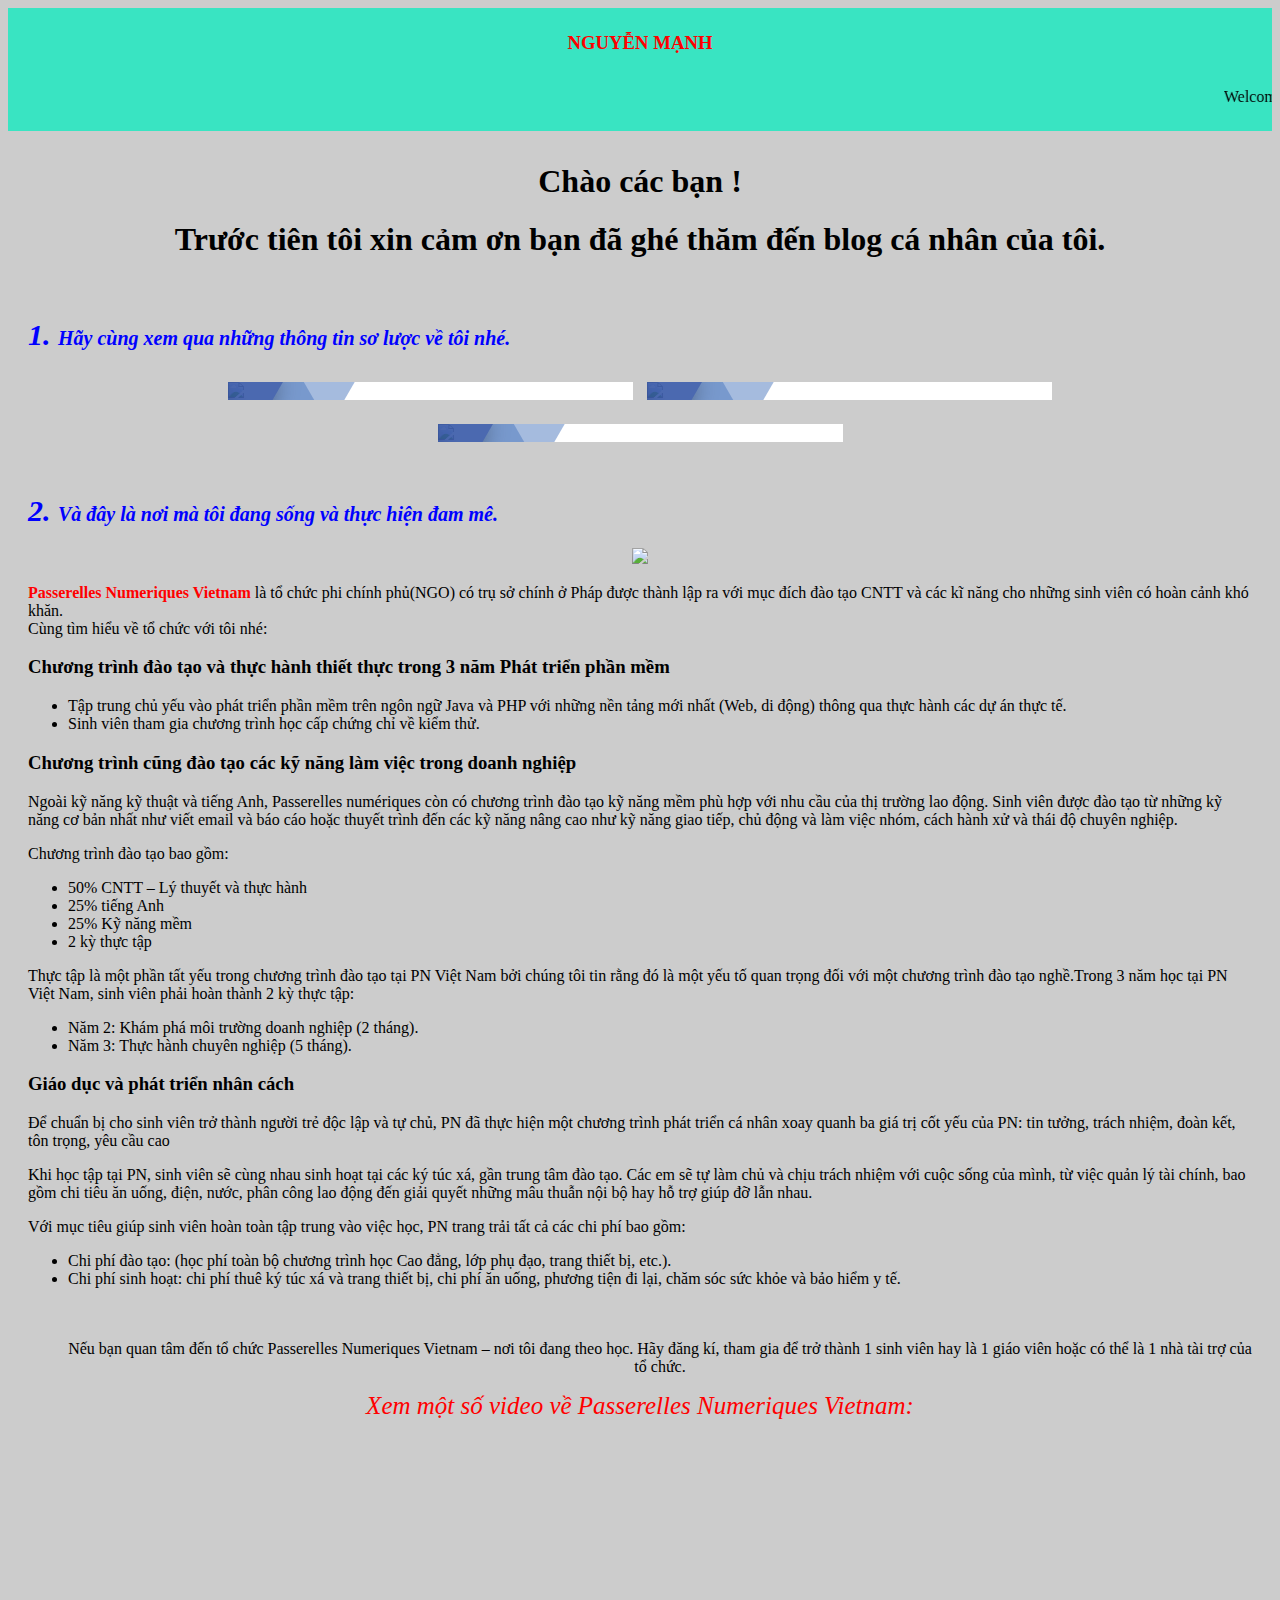
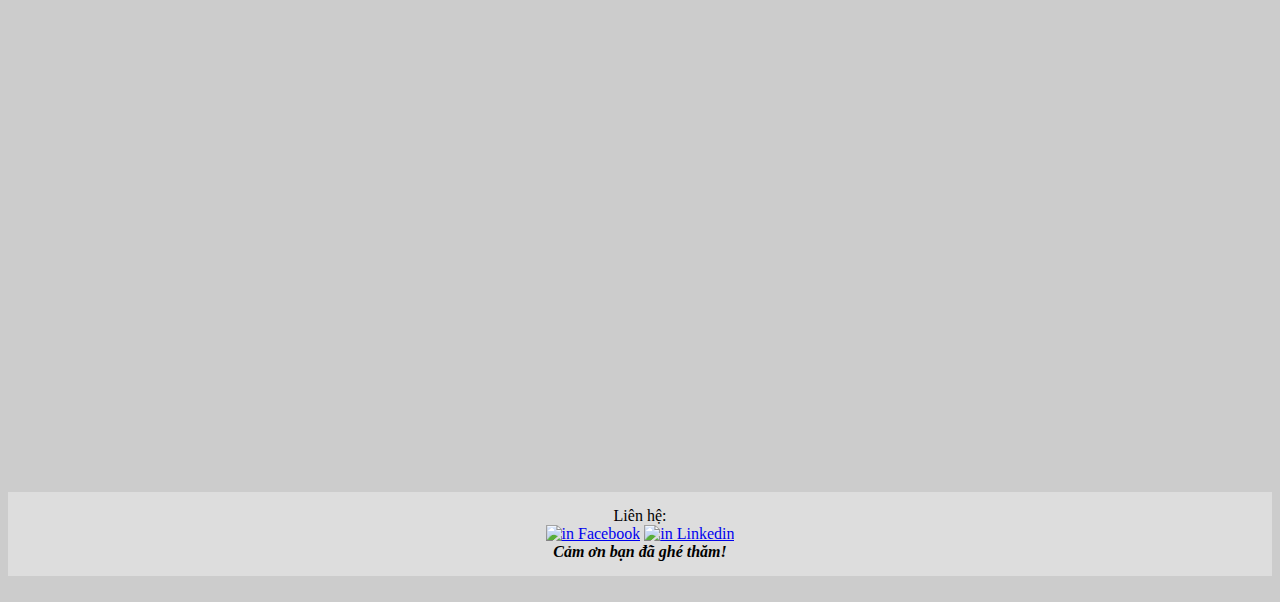
==== manh.html @ b00c2413 "Update and rename index.html to manh.html" ====
<!DOCTYPE html>
<html>
<head>
<title>Giới thiệu bản thân</title>
<style type="text/css">
 #header{
    background-color:#39e4c2;
    text-align:center;
    padding:5px 0px;
}
#content{
    padding:10px 20px;

}
#footer{
    background-color: #ddd;
    padding:15px;
    text-align: center;
}
    </style>
<style class="cp-pen-styles">@import url(https://fonts.googleapis.com/css?family=Source+Sans+Pro);
@import url(https://fonts.googleapis.com/css?family=Arial:700);
.snip1543 {
background-color: #fff;
    color: #ffffff;
    display: inline-block;
    font-family: 'Arial', sans-serif;
    font-size: 16px;
    margin: 10px 5px;
    max-width: 405px;
    min-width: 230px;
    overflow: hidden;
    position: relative;
    text-align: left;
    width: 100%;
    -webkit-transform: translateZ(0);
    transform: translateZ(0);
}
.snip1543 *,
.snip1543 *:before,
.snip1543 *:after {
  -webkit-box-sizing: border-box;
  box-sizing: border-box;
  -webkit-transition: all 0.45s ease;
  transition: all 0.45s ease;
}
.snip1543 img {
  backface-visibility: hidden;
  max-width: 100%;
  vertical-align: top;
}
.snip1543:before,
.snip1543:after {
  position: absolute;
  top: 0;
  bottom: 0;
  left: 0;
  right: 0;
  content: '';
  background-color: #4B77BE;
  opacity: 0.5;
  -webkit-transition: all 0.45s ease;
  transition: all 0.45s ease;
}
.snip1543:before {
  -webkit-transform: skew(30deg) translateX(-80%);
  transform: skew(30deg) translateX(-80%);
}
.snip1543:after {
  -webkit-transform: skew(-30deg) translateX(-70%);
  transform: skew(-30deg) translateX(-70%);
}
.snip1543 figcaption {
  position: absolute;
  top: 0px;
  bottom: 0px;
  left: 0px;
  right: 0px;
  z-index: 1;
  bottom: 0;
  padding: 25px 40% 25px 20px;
}
.snip1543 figcaption:before,
.snip1543 figcaption:after {
  position: absolute;
  top: 0;
  bottom: 0;
  left: 0;
  right: 0;
  background-color: #1F3A93;
  box-shadow: 0 0 20px rgba(0, 0, 0, 0.7);
  content: '';
  opacity: 0.5;
  z-index: -1;
}
.snip1543 figcaption:before {
  -webkit-transform: skew(30deg) translateX(-100%);
  transform: skew(30deg) translateX(-100%);
}
.snip1543 figcaption:after {
  -webkit-transform: skew(-30deg) translateX(-90%);
  transform: skew(-30deg) translateX(-90%);
}
.snip1543 h3,
.snip1543 p {
  margin: 0;
  opacity: 0;
  letter-spacing: 1px;
}
.snip1543 h3 {
  font-family: 'Arial', sans-serif;
  font-size: 36px;
  font-weight: 700;
  line-height: 1em;
  text-transform: uppercase;
}
.snip1543 p {
  font-size: 0.9em;
}
.snip1543 a {
  position: absolute;
  top: 0;
  bottom: 0;
  left: 0;
  right: 0;
  z-index: 1;
}
.snip1543:hover h3,
.snip1543.hover h3,
.snip1543:hover p,
.snip1543.hover p {
  -webkit-transform: translateY(0);
  transform: translateY(0);
  opacity: 0.9;
  -webkit-transition-delay: 0.2s;
  transition-delay: 0.2s;
}
.snip1543:hover:before,
.snip1543.hover:before {
  -webkit-transform: skew(30deg) translateX(-20%);
  transform: skew(30deg) translateX(-20%);
  -webkit-transition-delay: 0.05s;
  transition-delay: 0.05s;
}
.snip1543:hover:after,
.snip1543.hover:after {
  -webkit-transform: skew(-30deg) translateX(-10%);
  transform: skew(-30deg) translateX(-10%);
}
.snip1543:hover figcaption:before,
.snip1543.hover figcaption:before {
  -webkit-transform: skew(30deg) translateX(-40%);
  transform: skew(30deg) translateX(-40%);
  -webkit-transition-delay: 0.15s;
  transition-delay: 0.15s;
}
.snip1543:hover figcaption:after,
.snip1543.hover figcaption:after {
  -webkit-transform: skew(-30deg) translateX(-30%);
  transform: skew(-30deg) translateX(-30%);
  -webkit-transition-delay: 0.1s;
  transition-delay: 0.1s;
}
body {
  text-align: center;
  background-color: #cccccc;
}
}
</style>    
</head>
<body style="background-image="https://visme.co/blog/wp-content/uploads/2017/07/50-Beautiful-and-Minimalist-Presentation-Backgrounds-01.jpg">
    <div id="header">
      <h3 style="color: red">NGUYỄN MẠNH</h3>
      <marquee><p>Welcome to my blog</p></marquee>
    </div>
<div id="content">
   <h1>Chào các bạn !</h1>
<h1>Trước tiên tôi xin cảm ơn bạn đã ghé thăm đến blog cá nhân của tôi.</h1>
<br>
<p style="color: #0000FF; text-align: left; font-size: 20px"><i><b><b style="font-size: 30px">1. </b>Hãy cùng xem qua những thông tin sơ lược về tôi nhé.</b></i></p>
<figure class="snip1543">
  <img alt="sample108" src="https://i.imgur.com/mcsNqZr.jpg" />
  <figcaption>
    <h3>
THÔNG TIN CÁ NHÂN:</h3>
<br>
- Tên: Nguyễn Mạnh.<br>
- Hiện đang là sinh viên năm 2 ngành CNTT của tổ chức Passerelles Numeriques Vietnam.<br>
- Quê hương: Hải Lăng, Quảng Trị.<br>
- Giới tính: Nam.<br>
- Sinh nhật: 14/05/2000.<br>
- Sở thích: Du lịch, code.<br>
  </figcaption>
  </figure>
<figure class="snip1543"><img alt="sample101" src="https://i.imgur.com/VSNwyRS.jpg" />
  <figcaption>
    <h3>
MỤC TIÊU SỐNG:</h3>
<ul>
    <li>Theo đuổi đam mê hết mình.</li>
    <li>Dám chịu trách nhiệm với những việc mà mình đã gây ra.</li>
    <li>Dám thách thức, bản lĩnh để làm một điều gì đó.</li>
    <li>Cho phép bản thân bị gục ngã để vươn lên.</li>
    <li>Kết bạn với những người đáng tin tưởng.</li>
    <li>Hãy là một con người có kỉ luật tốt.</li>
</ul>
  </figcaption>
  </figure>
 <figure class="snip1543"><img alt="sample101" src="https://i.imgur.com/mcsNqZr.jpg" />
  <figcaption>
    <h3>
TIỂU SỬ:</h3>
<ol>
    <li>Từng học tại Trường Mầm Non Bán Công Hải Vĩnh (2004-2006).</li>
    <li>Từng học tại Trường Tiểu Học Hải Vĩnh (2006-2011).</li>
    <li>Từng học tại Trường Trung Học Cơ Sở Hải Vĩnh (2011-2015).</li>
    <li>Từng học tại Trường Trung Học Phổ Thông Vĩnh Định (2015-2018).</li>
    <li>Đang học tại Tổ chức Passerelles Numeriques Vietnam (2018-?).</li>
</ul>
  </figcaption>
  </figure>
<br>
<br>
<p style="color: #0000FF; text-align: left; font-size: 20px"><i><b><b style="font-size: 30px">2. </b>Và đây là nơi mà tôi đang sống và thực hiện đam mê.</b></i></p>
<img src="https://www.passerellesnumeriques.org/misc/logo-vi.png"/>
<div style="text-align: left">
<p><b><span  style="color:yellow"><a href="https://www.passerellesnumeriques.org/vi/gioi-thieu/ve-to-chuc/" style="text-decoration: none; color: red; font-size: 30">Passerelles Numeriques Vietnam</a></span></b> là tổ chức phi chính phủ(NGO) có trụ sở chính ở Pháp được thành lập ra với mục đích đào tạo CNTT và các kĩ năng cho những sinh viên có hoàn cảnh khó khăn.<br>Cùng tìm hiểu về tổ chức với tôi nhé:</p>
<h3>Chương trình đào tạo và thực hành thiết thực trong 3 năm Phát triển phần mềm</h3>
<ul>
   <li>Tập trung chủ yếu vào phát triển phần mềm trên ngôn ngữ Java và PHP với những nền tảng mới nhất (Web, di động) thông qua thực hành các dự án thực tế.</li>
   <li>Sinh viên tham gia chương trình học cấp chứng chỉ về kiểm thử.</li>
</ul>
<h3>Chương trình cũng đào tạo các kỹ năng làm việc trong doanh nghiệp</h3>
<p>Ngoài kỹ năng kỹ thuật và tiếng Anh, Passerelles numériques còn có chương trình đào tạo kỹ năng mềm phù hợp với nhu cầu của thị trường lao động. Sinh viên được đào tạo từ những kỹ năng cơ bản nhất như viết email và báo cáo hoặc thuyết trình đến các kỹ năng nâng cao như kỹ năng giao tiếp, chủ động và làm việc nhóm, cách hành xử và thái độ chuyên nghiệp.</p>
<p>Chương trình đào tạo bao gồm:</p>
<ul>
<li>50% CNTT &#8211; Lý thuyết và thực hành</li>
<li>25% tiếng Anh</li>
<li>25% Kỹ năng mềm</li>
<li>2 kỳ thực tập</li>
</ul>
<p>Thực tập là một phần tất yếu trong chương trình đào tạo tại PN Việt Nam bởi chúng tôi tin rằng đó là một yếu tố quan trọng đối với một chương trình đào tạo nghề.Trong 3 năm học tại PN Việt Nam, sinh viên phải hoàn thành 2 kỳ thực tập:</p>
<ul>
<li>Năm 2: Khám phá môi trường doanh nghiệp (2 tháng).</li>
<li>Năm 3: Thực hành chuyên nghiệp (5 tháng).</li>
</ul>
<h3>Giáo dục và phát triển nhân cách</h3>
<p>Để chuẩn bị cho sinh viên trở thành người trẻ độc lập và tự chủ, PN đã thực hiện một chương trình phát triển cá nhân xoay quanh ba giá trị cốt yếu của PN: tin tưởng, trách nhiệm, đoàn kết, tôn trọng, yêu cầu cao</p>
<p>Khi học tập tại PN, sinh viên sẽ cùng nhau sinh hoạt tại các ký túc xá, gần trung tâm đào tạo. Các em sẽ tự làm chủ và chịu trách nhiệm với cuộc sống của mình, từ việc quản lý tài chính, bao gồm chi tiêu ăn uống, điện, nước, phân công lao động đến giải quyết những mâu thuẫn nội bộ hay hỗ trợ giúp đỡ lẫn nhau.</p>
<p>Với mục tiêu giúp sinh viên hoàn toàn tập trung vào việc học, PN trang trải tất cả các chi phí bao gồm:</p>
<ul>
<li>Chi phí đào tạo: (học phí toàn bộ chương trình học Cao đẳng, lớp phụ đạo, trang thiết bị, etc.).</li>
<li>Chi phí sinh hoạt: chi phí thuê ký túc xá và trang thiết bị, chi phí ăn uống, phương tiện đi lại, chăm sóc sức khỏe và bảo hiểm y tế.</li>
<br>
<br>
<p style="text-align: center">Nếu bạn quan tâm đến tổ chức Passerelles Numeriques Vietnam &#8211; nơi tôi đang theo học. Hãy đăng kí, tham gia để trở thành 1 sinh viên hay là 1 giáo viên hoặc có thể là 1 nhà tài trợ của tổ chức.</p>
</div>
</ul>
      <span style="font-size: 25px"><i style="color: red">Xem một số video về Passerelles Numeriques Vietnam:</i>

        <p><iframe width="630" height="300" src="https://www.youtube.com/embed/p3CFhOMWDlw" frameborder="0" allow="accelerometer; autoplay; encrypted-media; gyroscope; picture-in-picture" allowfullscreen></iframe>
           <iframe width="630" height="300" src="https://www.youtube.com/embed/gkLdO8I76LI" frameborder="0" allow="accelerometer; autoplay; encrypted-media; gyroscope; picture-in-picture" allowfullscreen></iframe></p>
    </body>
</div>
<div id="footer">Liên hệ:
<br>
<a href="http://facebook.com/14052k" target="_blank"><img src="https://upload.wikimedia.org/wikipedia/commons/0/05/Facebook_Logo_%282019%29.png" alt="in Facebook"  width=50></a>
<a href="https://www.linkedin.com/in/nguy%E1%BB%85n-m%E1%BA%A1nh-060296184/" target="_blank"><img src="https://www.brandeps.com/icon-download/L/Linkedin-02.svg" alt="in Linkedin"  width=50></a><br>
<b><i>Cảm ơn bạn đã ghé thăm!</i></b>
</div>

<br>
<style type="text/css">
.snow-container { position:fixed; width:100%; max-width:100%; z-index:99999; pointer-events:none; overflow:hidden; top:0; height:100% }
.snow { display:block; position:absolute; z-index:2; top:0; right:0; bottom:0; left:0; pointer-events:none; -webkit-transform:translate3d(0,-100%,0); transform:translate3d(0,-100%,0); -webkit-animation:snow linear infinite; animation:snow linear infinite }
.snow.foreground { background-image:url("https://2.bp.blogspot.com/-Wy6UPSscdjQ/WiaUVdMxwvI/AAAAAAAAAUU/VlYKpmYGGGskfkn9gc9yKYx-TNKArubPACLcBGAs/s1600/snow-effect-_---------BacSiWindows-Com.png "); -webkit-animation-duration:15s; animation-duration:10s }
.snow.foreground.layered { -webkit-animation-delay:7.5s; animation-delay:7.5s }
.snow.middleground { background-image:url(https://dl6rt3mwcjzxg.cloudfront.net/assets/snow/snow-medium-0b8a5e0732315b68e1f54185be7a1ad9.png); -webkit-animation-duration:20s; animation-duration:15s }
.snow.middleground.layered { -webkit-animation-delay:10s; animation-delay:10s }
.snow.background { background-image:url(https://2.bp.blogspot.com/-cZWwrfEYtMI/WiaUgSmqv6I/AAAAAAAAAUY/fayIXcjKnvoWtHL-x-2H2oO5-Ks2e6_nQCLcBGAs/s1600/snow-effect_-_--------------BacSiWindows-Com.png); -webkit-animation-duration:25s; animation-duration:20s }
.snow.background.layered { -webkit-animation-delay:12.5s; animation-delay:12.5s }
@-webkit-keyframes snow {
    0% { -webkit-transform:translate3d(0,-100%,0); transform:translate3d(0,-100%,0) } 100% { -webkit-transform:translate3d(5%,100%,0); transform:translate3d(5%,100%,0) }
}
@keyframes snow {
    0% { -webkit-transform:translate3d(0,-100%,0); transform:translate3d(0,-100%,0) } 100% { -webkit-transform:translate3d(5%,100%,0); transform:translate3d(5%,100%,0) }
}
</style>
<div class='snow-container'><div class='snow foreground'/><div class='snow foreground layered'/><div class='snow middleground'/><div class='snow middleground layered'/><div class='snow background'/><div class='snow background layered'/></div>

</div>

</body>
</html>
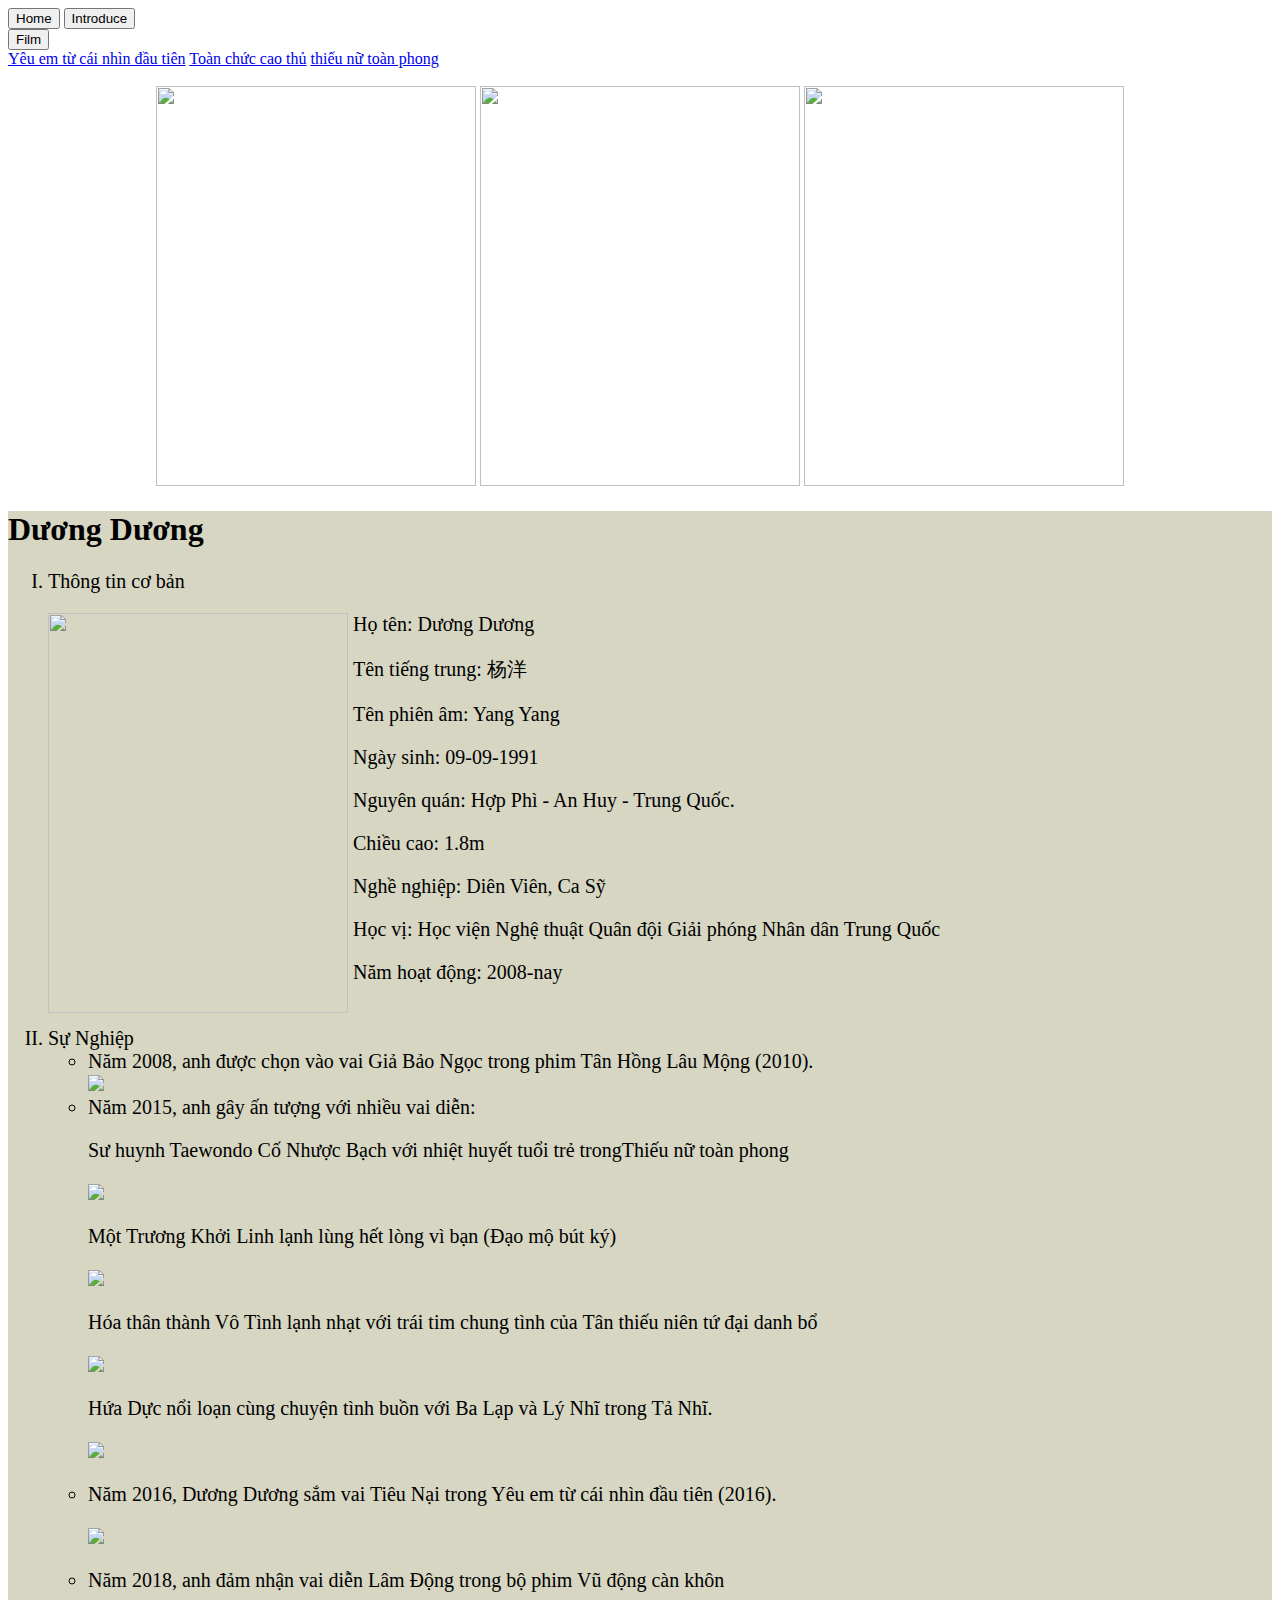
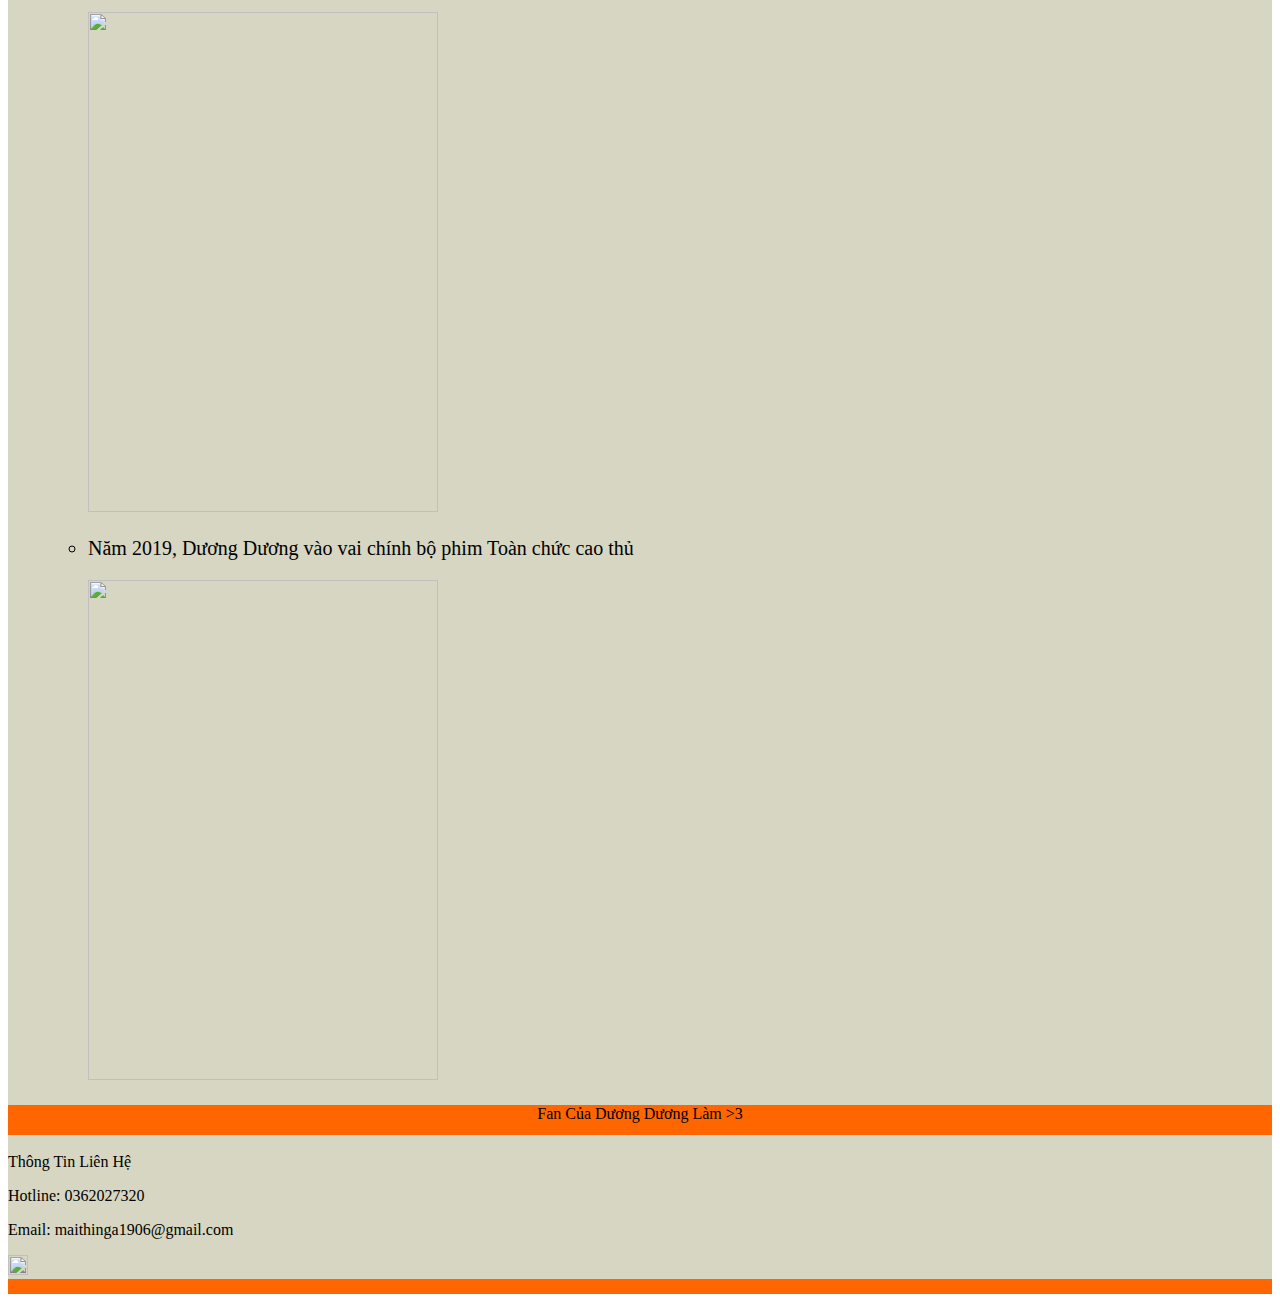
==== commit 1c70074f: "Update and rename index.html to manh.html" ====
--- a/manh.html
+++ b/manh.html
@@ -1,294 +1,95 @@
 <!DOCTYPE html>
 <html>
 <head>
-<title>Giới thiệu bản thân</title>
-<style type="text/css">
- #header{
-    background-color:#39e4c2;
-    text-align:center;
-    padding:5px 0px;
-}
-#content{
-    padding:10px 20px;
+	<meta charset="UTF-8">
+    <meta name="viewport" content="width=device-width, initial-scale=1.0">
+    <meta http-equiv="X-UA-Compatible" content="ie=edge">
+	<title>Dương Mao</title>
+	<link rel="stylesheet" href="style.css">
+</head>
+<body>
+	<div id="header">
+            <div>      	
+        	<button class="btn" onclick="window.location.href = 'https://www.weibo.com/u/1815418641?is_hot=1'"> Home</button>
+			<button class="btn" onclick="window.location.href = 'https://vi.wikipedia.org/wiki/Dương_Dương'">Introduce</button>
+        	<div class="dropdown">
+			<button class="dropbtn">Film</button>
+			<div class="dropdown-content">
+			    <a href="http://dongphim.net/movie/5ce779aae021c-yeu-em-tu-cai-nhin-dau-tien-just-one-slight-smile-is-very-alluring_2ggezwnl.html">Yêu em từ cái nhìn đầu tiên</a>
+			    <a href="http://dongphim.net/movie/toan-chuc-cao-thu-the-kings-avatar-5121a4cd_5AorBgxn.html">Toàn chức cao thủ</a>
+			    <a href="http://dongphim.net/movie/thieu-nu-toan-phong-the-whirlwind-girl_3VoTEway.html">thiếu nữ toàn phong</a>
+			</div>
+		</div>           		        
+             </div>
+        </div>
 
-}
-#footer{
-    background-color: #ddd;
-    padding:15px;
-    text-align: center;
-}
-    </style>
-<style class="cp-pen-styles">@import url(https://fonts.googleapis.com/css?family=Source+Sans+Pro);
-@import url(https://fonts.googleapis.com/css?family=Arial:700);
-.snip1543 {
-background-color: #fff;
-    color: #ffffff;
-    display: inline-block;
-    font-family: 'Arial', sans-serif;
-    font-size: 16px;
-    margin: 10px 5px;
-    max-width: 405px;
-    min-width: 230px;
-    overflow: hidden;
-    position: relative;
-    text-align: left;
-    width: 100%;
-    -webkit-transform: translateZ(0);
-    transform: translateZ(0);
-}
-.snip1543 *,
-.snip1543 *:before,
-.snip1543 *:after {
-  -webkit-box-sizing: border-box;
-  box-sizing: border-box;
-  -webkit-transition: all 0.45s ease;
-  transition: all 0.45s ease;
-}
-.snip1543 img {
-  backface-visibility: hidden;
-  max-width: 100%;
-  vertical-align: top;
-}
-.snip1543:before,
-.snip1543:after {
-  position: absolute;
-  top: 0;
-  bottom: 0;
-  left: 0;
-  right: 0;
-  content: '';
-  background-color: #4B77BE;
-  opacity: 0.5;
-  -webkit-transition: all 0.45s ease;
-  transition: all 0.45s ease;
-}
-.snip1543:before {
-  -webkit-transform: skew(30deg) translateX(-80%);
-  transform: skew(30deg) translateX(-80%);
-}
-.snip1543:after {
-  -webkit-transform: skew(-30deg) translateX(-70%);
-  transform: skew(-30deg) translateX(-70%);
-}
-.snip1543 figcaption {
-  position: absolute;
-  top: 0px;
-  bottom: 0px;
-  left: 0px;
-  right: 0px;
-  z-index: 1;
-  bottom: 0;
-  padding: 25px 40% 25px 20px;
-}
-.snip1543 figcaption:before,
-.snip1543 figcaption:after {
-  position: absolute;
-  top: 0;
-  bottom: 0;
-  left: 0;
-  right: 0;
-  background-color: #1F3A93;
-  box-shadow: 0 0 20px rgba(0, 0, 0, 0.7);
-  content: '';
-  opacity: 0.5;
-  z-index: -1;
-}
-.snip1543 figcaption:before {
-  -webkit-transform: skew(30deg) translateX(-100%);
-  transform: skew(30deg) translateX(-100%);
-}
-.snip1543 figcaption:after {
-  -webkit-transform: skew(-30deg) translateX(-90%);
-  transform: skew(-30deg) translateX(-90%);
-}
-.snip1543 h3,
-.snip1543 p {
-  margin: 0;
-  opacity: 0;
-  letter-spacing: 1px;
-}
-.snip1543 h3 {
-  font-family: 'Arial', sans-serif;
-  font-size: 36px;
-  font-weight: 700;
-  line-height: 1em;
-  text-transform: uppercase;
-}
-.snip1543 p {
-  font-size: 0.9em;
-}
-.snip1543 a {
-  position: absolute;
-  top: 0;
-  bottom: 0;
-  left: 0;
-  right: 0;
-  z-index: 1;
-}
-.snip1543:hover h3,
-.snip1543.hover h3,
-.snip1543:hover p,
-.snip1543.hover p {
-  -webkit-transform: translateY(0);
-  transform: translateY(0);
-  opacity: 0.9;
-  -webkit-transition-delay: 0.2s;
-  transition-delay: 0.2s;
-}
-.snip1543:hover:before,
-.snip1543.hover:before {
-  -webkit-transform: skew(30deg) translateX(-20%);
-  transform: skew(30deg) translateX(-20%);
-  -webkit-transition-delay: 0.05s;
-  transition-delay: 0.05s;
-}
-.snip1543:hover:after,
-.snip1543.hover:after {
-  -webkit-transform: skew(-30deg) translateX(-10%);
-  transform: skew(-30deg) translateX(-10%);
-}
-.snip1543:hover figcaption:before,
-.snip1543.hover figcaption:before {
-  -webkit-transform: skew(30deg) translateX(-40%);
-  transform: skew(30deg) translateX(-40%);
-  -webkit-transition-delay: 0.15s;
-  transition-delay: 0.15s;
-}
-.snip1543:hover figcaption:after,
-.snip1543.hover figcaption:after {
-  -webkit-transform: skew(-30deg) translateX(-30%);
-  transform: skew(-30deg) translateX(-30%);
-  -webkit-transition-delay: 0.1s;
-  transition-delay: 0.1s;
-}
-body {
-  text-align: center;
-  background-color: #cccccc;
-}
-}
-</style>    
-</head>
-<body style="background-image="https://visme.co/blog/wp-content/uploads/2017/07/50-Beautiful-and-Minimalist-Presentation-Backgrounds-01.jpg">
-    <div id="header">
-      <h3 style="color: red">NGUYỄN MẠNH</h3>
-      <marquee><p>Welcome to my blog</p></marquee>
-    </div>
-<div id="content">
-   <h1>Chào các bạn !</h1>
-<h1>Trước tiên tôi xin cảm ơn bạn đã ghé thăm đến blog cá nhân của tôi.</h1>
-<br>
-<p style="color: #0000FF; text-align: left; font-size: 20px"><i><b><b style="font-size: 30px">1. </b>Hãy cùng xem qua những thông tin sơ lược về tôi nhé.</b></i></p>
-<figure class="snip1543">
-  <img alt="sample108" src="https://i.imgur.com/mcsNqZr.jpg" />
-  <figcaption>
-    <h3>
-THÔNG TIN CÁ NHÂN:</h3>
-<br>
-- Tên: Nguyễn Mạnh.<br>
-- Hiện đang là sinh viên năm 2 ngành CNTT của tổ chức Passerelles Numeriques Vietnam.<br>
-- Quê hương: Hải Lăng, Quảng Trị.<br>
-- Giới tính: Nam.<br>
-- Sinh nhật: 14/05/2000.<br>
-- Sở thích: Du lịch, code.<br>
-  </figcaption>
-  </figure>
-<figure class="snip1543"><img alt="sample101" src="https://i.imgur.com/VSNwyRS.jpg" />
-  <figcaption>
-    <h3>
-MỤC TIÊU SỐNG:</h3>
-<ul>
-    <li>Theo đuổi đam mê hết mình.</li>
-    <li>Dám chịu trách nhiệm với những việc mà mình đã gây ra.</li>
-    <li>Dám thách thức, bản lĩnh để làm một điều gì đó.</li>
-    <li>Cho phép bản thân bị gục ngã để vươn lên.</li>
-    <li>Kết bạn với những người đáng tin tưởng.</li>
-    <li>Hãy là một con người có kỉ luật tốt.</li>
-</ul>
-  </figcaption>
-  </figure>
- <figure class="snip1543"><img alt="sample101" src="https://i.imgur.com/mcsNqZr.jpg" />
-  <figcaption>
-    <h3>
-TIỂU SỬ:</h3>
-<ol>
-    <li>Từng học tại Trường Mầm Non Bán Công Hải Vĩnh (2004-2006).</li>
-    <li>Từng học tại Trường Tiểu Học Hải Vĩnh (2006-2011).</li>
-    <li>Từng học tại Trường Trung Học Cơ Sở Hải Vĩnh (2011-2015).</li>
-    <li>Từng học tại Trường Trung Học Phổ Thông Vĩnh Định (2015-2018).</li>
-    <li>Đang học tại Tổ chức Passerelles Numeriques Vietnam (2018-?).</li>
-</ul>
-  </figcaption>
-  </figure>
-<br>
-<br>
-<p style="color: #0000FF; text-align: left; font-size: 20px"><i><b><b style="font-size: 30px">2. </b>Và đây là nơi mà tôi đang sống và thực hiện đam mê.</b></i></p>
-<img src="https://www.passerellesnumeriques.org/misc/logo-vi.png"/>
-<div style="text-align: left">
-<p><b><span  style="color:yellow"><a href="https://www.passerellesnumeriques.org/vi/gioi-thieu/ve-to-chuc/" style="text-decoration: none; color: red; font-size: 30">Passerelles Numeriques Vietnam</a></span></b> là tổ chức phi chính phủ(NGO) có trụ sở chính ở Pháp được thành lập ra với mục đích đào tạo CNTT và các kĩ năng cho những sinh viên có hoàn cảnh khó khăn.<br>Cùng tìm hiểu về tổ chức với tôi nhé:</p>
-<h3>Chương trình đào tạo và thực hành thiết thực trong 3 năm Phát triển phần mềm</h3>
-<ul>
-   <li>Tập trung chủ yếu vào phát triển phần mềm trên ngôn ngữ Java và PHP với những nền tảng mới nhất (Web, di động) thông qua thực hành các dự án thực tế.</li>
-   <li>Sinh viên tham gia chương trình học cấp chứng chỉ về kiểm thử.</li>
-</ul>
-<h3>Chương trình cũng đào tạo các kỹ năng làm việc trong doanh nghiệp</h3>
-<p>Ngoài kỹ năng kỹ thuật và tiếng Anh, Passerelles numériques còn có chương trình đào tạo kỹ năng mềm phù hợp với nhu cầu của thị trường lao động. Sinh viên được đào tạo từ những kỹ năng cơ bản nhất như viết email và báo cáo hoặc thuyết trình đến các kỹ năng nâng cao như kỹ năng giao tiếp, chủ động và làm việc nhóm, cách hành xử và thái độ chuyên nghiệp.</p>
-<p>Chương trình đào tạo bao gồm:</p>
-<ul>
-<li>50% CNTT &#8211; Lý thuyết và thực hành</li>
-<li>25% tiếng Anh</li>
-<li>25% Kỹ năng mềm</li>
-<li>2 kỳ thực tập</li>
-</ul>
-<p>Thực tập là một phần tất yếu trong chương trình đào tạo tại PN Việt Nam bởi chúng tôi tin rằng đó là một yếu tố quan trọng đối với một chương trình đào tạo nghề.Trong 3 năm học tại PN Việt Nam, sinh viên phải hoàn thành 2 kỳ thực tập:</p>
-<ul>
-<li>Năm 2: Khám phá môi trường doanh nghiệp (2 tháng).</li>
-<li>Năm 3: Thực hành chuyên nghiệp (5 tháng).</li>
-</ul>
-<h3>Giáo dục và phát triển nhân cách</h3>
-<p>Để chuẩn bị cho sinh viên trở thành người trẻ độc lập và tự chủ, PN đã thực hiện một chương trình phát triển cá nhân xoay quanh ba giá trị cốt yếu của PN: tin tưởng, trách nhiệm, đoàn kết, tôn trọng, yêu cầu cao</p>
-<p>Khi học tập tại PN, sinh viên sẽ cùng nhau sinh hoạt tại các ký túc xá, gần trung tâm đào tạo. Các em sẽ tự làm chủ và chịu trách nhiệm với cuộc sống của mình, từ việc quản lý tài chính, bao gồm chi tiêu ăn uống, điện, nước, phân công lao động đến giải quyết những mâu thuẫn nội bộ hay hỗ trợ giúp đỡ lẫn nhau.</p>
-<p>Với mục tiêu giúp sinh viên hoàn toàn tập trung vào việc học, PN trang trải tất cả các chi phí bao gồm:</p>
-<ul>
-<li>Chi phí đào tạo: (học phí toàn bộ chương trình học Cao đẳng, lớp phụ đạo, trang thiết bị, etc.).</li>
-<li>Chi phí sinh hoạt: chi phí thuê ký túc xá và trang thiết bị, chi phí ăn uống, phương tiện đi lại, chăm sóc sức khỏe và bảo hiểm y tế.</li>
-<br>
-<br>
-<p style="text-align: center">Nếu bạn quan tâm đến tổ chức Passerelles Numeriques Vietnam &#8211; nơi tôi đang theo học. Hãy đăng kí, tham gia để trở thành 1 sinh viên hay là 1 giáo viên hoặc có thể là 1 nhà tài trợ của tổ chức.</p>
-</div>
-</ul>
-      <span style="font-size: 25px"><i style="color: red">Xem một số video về Passerelles Numeriques Vietnam:</i>
+	<div  class="container" id="content">
+		<center>
+			<br>
+			<img src="https://i.pinimg.com/originals/25/2d/14/252d1442d349831bfe5d544ef038bc04.jpg"/ style="width: 320px;height: 400px">
+			<img src="https://cdn.phunuvagiadinh.vn/auto/10_5_2019/he-lo-ly-do-khien-duong-duong-khong-the-cong-khai-hen-ho-cong-chua-thuong-hai-kieu-han-5-2019-05-10-11-16.jpg"/style="width: 320px;height: 400px">
+			<img src="https://tieusunguoinoitieng.com/wp-content/uploads/2019/07/tieu-su-duong-duong-2551-5.jpg"/style="width: 320px;height: 400px">
+		</center>
 
-        <p><iframe width="630" height="300" src="https://www.youtube.com/embed/p3CFhOMWDlw" frameborder="0" allow="accelerometer; autoplay; encrypted-media; gyroscope; picture-in-picture" allowfullscreen></iframe>
-           <iframe width="630" height="300" src="https://www.youtube.com/embed/gkLdO8I76LI" frameborder="0" allow="accelerometer; autoplay; encrypted-media; gyroscope; picture-in-picture" allowfullscreen></iframe></p>
-    </body>
-</div>
-<div id="footer">Liên hệ:
-<br>
-<a href="http://facebook.com/14052k" target="_blank"><img src="https://upload.wikimedia.org/wikipedia/commons/0/05/Facebook_Logo_%282019%29.png" alt="in Facebook"  width=50></a>
-<a href="https://www.linkedin.com/in/nguy%E1%BB%85n-m%E1%BA%A1nh-060296184/" target="_blank"><img src="https://www.brandeps.com/icon-download/L/Linkedin-02.svg" alt="in Linkedin"  width=50></a><br>
-<b><i>Cảm ơn bạn đã ghé thăm!</i></b>
-</div>
+		<div style="background-color: #d6d6c2; ">
+			<h1>Dương Dương</h1>
+			<ol type="I" style="font-size: 20px"> 
+			<li>Thông tin cơ bản</li>
+			<img src="http://afamilycdn.com/2019/7/7/c0297c9c6e270e581fb9078208f88448-1562509708726460769916.jpg"/ style="width: 300px;height: 400px; margin-top: 20px;"/ align="left">
+			<p>&nbsp;Họ tên: Dương Dương</p>
+			<p>&nbsp;Tên tiếng trung: 杨洋</p>
+			<p>&nbsp;Tên phiên âm: Yang Yang</p>
+			<p>&nbsp;Ngày sinh: 09-09-1991</p>
+			<p>&nbsp;Nguyên quán: Hợp Phì - An Huy - Trung Quốc.</p>
+			<p>&nbsp;Chiều cao: 1.8m</p>
+			<p>&nbsp;Nghề nghiệp: Diên Viên, Ca Sỹ</p>
+			<p>&nbsp;Học vị: Học viện Nghệ thuật Quân đội Giải phóng Nhân dân Trung Quốc</p>
+			<p>&nbsp;Năm hoạt động: 2008-nay</p>
+			<br>
+			</center>
+			<li>Sự Nghiệp</li>
+			<ul>	
+				<div>
+					<li>Năm 2008, anh được chọn vào vai Giả Bảo Ngọc trong phim Tân Hồng Lâu Mộng (2010).</li>
+					<img src="https://toplist.vn/images/800px/gia-bao-ngoc-tan-hong-lau-mong-134946.jpg">
+				</div>
 
-<br>
-<style type="text/css">
-.snow-container { position:fixed; width:100%; max-width:100%; z-index:99999; pointer-events:none; overflow:hidden; top:0; height:100% }
-.snow { display:block; position:absolute; z-index:2; top:0; right:0; bottom:0; left:0; pointer-events:none; -webkit-transform:translate3d(0,-100%,0); transform:translate3d(0,-100%,0); -webkit-animation:snow linear infinite; animation:snow linear infinite }
-.snow.foreground { background-image:url("https://2.bp.blogspot.com/-Wy6UPSscdjQ/WiaUVdMxwvI/AAAAAAAAAUU/VlYKpmYGGGskfkn9gc9yKYx-TNKArubPACLcBGAs/s1600/snow-effect-_---------BacSiWindows-Com.png "); -webkit-animation-duration:15s; animation-duration:10s }
-.snow.foreground.layered { -webkit-animation-delay:7.5s; animation-delay:7.5s }
-.snow.middleground { background-image:url(https://dl6rt3mwcjzxg.cloudfront.net/assets/snow/snow-medium-0b8a5e0732315b68e1f54185be7a1ad9.png); -webkit-animation-duration:20s; animation-duration:15s }
-.snow.middleground.layered { -webkit-animation-delay:10s; animation-delay:10s }
-.snow.background { background-image:url(https://2.bp.blogspot.com/-cZWwrfEYtMI/WiaUgSmqv6I/AAAAAAAAAUY/fayIXcjKnvoWtHL-x-2H2oO5-Ks2e6_nQCLcBGAs/s1600/snow-effect_-_--------------BacSiWindows-Com.png); -webkit-animation-duration:25s; animation-duration:20s }
-.snow.background.layered { -webkit-animation-delay:12.5s; animation-delay:12.5s }
-@-webkit-keyframes snow {
-    0% { -webkit-transform:translate3d(0,-100%,0); transform:translate3d(0,-100%,0) } 100% { -webkit-transform:translate3d(5%,100%,0); transform:translate3d(5%,100%,0) }
-}
-@keyframes snow {
-    0% { -webkit-transform:translate3d(0,-100%,0); transform:translate3d(0,-100%,0) } 100% { -webkit-transform:translate3d(5%,100%,0); transform:translate3d(5%,100%,0) }
-}
-</style>
-<div class='snow-container'><div class='snow foreground'/><div class='snow foreground layered'/><div class='snow middleground'/><div class='snow middleground layered'/><div class='snow background'/><div class='snow background layered'/></div>
+				<li>Năm 2015, anh gây ấn tượng với nhiều vai diễn:<br>
+				<div>
+					<p>Sư huynh Taewondo Cố Nhược Bạch với nhiệt huyết tuổi trẻ trongThiếu nữ toàn phong</p>
+					<img src="http://static2.yan.vn/YanNews/2167221/201811/toan-chuc-cao-thu-3-duong-duong-ket-hop-cung-duong-nghe-han-50957f66.jpg"></div>						
+				<div>
+							<p>Một Trương Khởi Linh lạnh lùng hết lòng vì bạn (Đạo mộ bút ký)</p>
+							<img src="https://i.pinimg.com/736x/6f/b7/75/6fb7752105d888e3e065efe1c01cb02d.jpg">
+						</div>
+						<div>
+							<p>Hóa thân thành Vô Tình lạnh nhạt với trái tim chung tình của Tân thiếu niên tứ đại danh bổ</p>
+							<img src="http://a9.vietbao.vn/images/vn999/190/2015/03/20150317-4-sao-nam-van-nguoi-me-cua-thieu-nien-tu-dai-danh-bo-11.jpg">
+						</div>
+						<div>
+							<p>Hứa Dực nổi loạn cùng chuyện tình buồn với Ba Lạp và Lý Nhĩ trong Tả Nhĩ.</p>
+							<img src="https://kenh14cdn.com/QuickNewsK14/1555460/2015/04/img_201504090910533134.jpg">
+					        </div>
+					</li>
+					<li><div><p>Năm 2016, Dương Dương sắm vai Tiêu Nại trong Yêu em từ cái nhìn đầu tiên (2016).</p><img src="https://i.a4vn.com/2016/7/6/tieu-nai-duong-duong-va-boi-vy-vy-trinh-sang-nhin-nhau-tinh-tu-775f2f.jpg"></div></li>
+					<li><div><p>Năm 2018, anh đảm nhận vai diễn Lâm Động trong bộ phim Vũ động càn khôn</p><img src="https://thegioidienanh.vn/stores/news_dataimages/phuongha/112017/21/22/5052_Duong_Duong.jpg"/ style="width: 350px; height: 500px"></div></li>
+					<li><div><p>Năm 2019, Dương Dương vào vai chính bộ phim Toàn chức cao thủ</p><img src="http://mctiin1.media.netnews.vn:8080/tiin//archive/images/2018/06/01/044133_duong_duong_dep_trai_hut_hon_trong_loat_anh_hau_truong_toan_chuc_4fb9b8.jpg"/ style="width: 350px; height: 500px"></div></li>
+				</center>
+				</ul>
+			</ol>
+			<div style="height: 30px; background-color: #ff6600">
+				<center> Fan Của Dương Dương Làm >3</center>
+			</div>
+			<br>
+			Thông Tin Liên Hệ
+			<p>Hotline: 0362027320</p>
+			<p>Email: maithinga1906@gmail.com</p>
+			<a href="https://www.facebook.com/thos.mais">
+				<img src="https://image.flaticon.com/icons/svg/145/145802.svg"/ style="width: 20px; height: 20px">
+			</a>
+			<div style="height: 15px; background-color: #ff6600"></div>
 
-</div>
-
+		</div>
+	</div>
 </body>
 </html>
